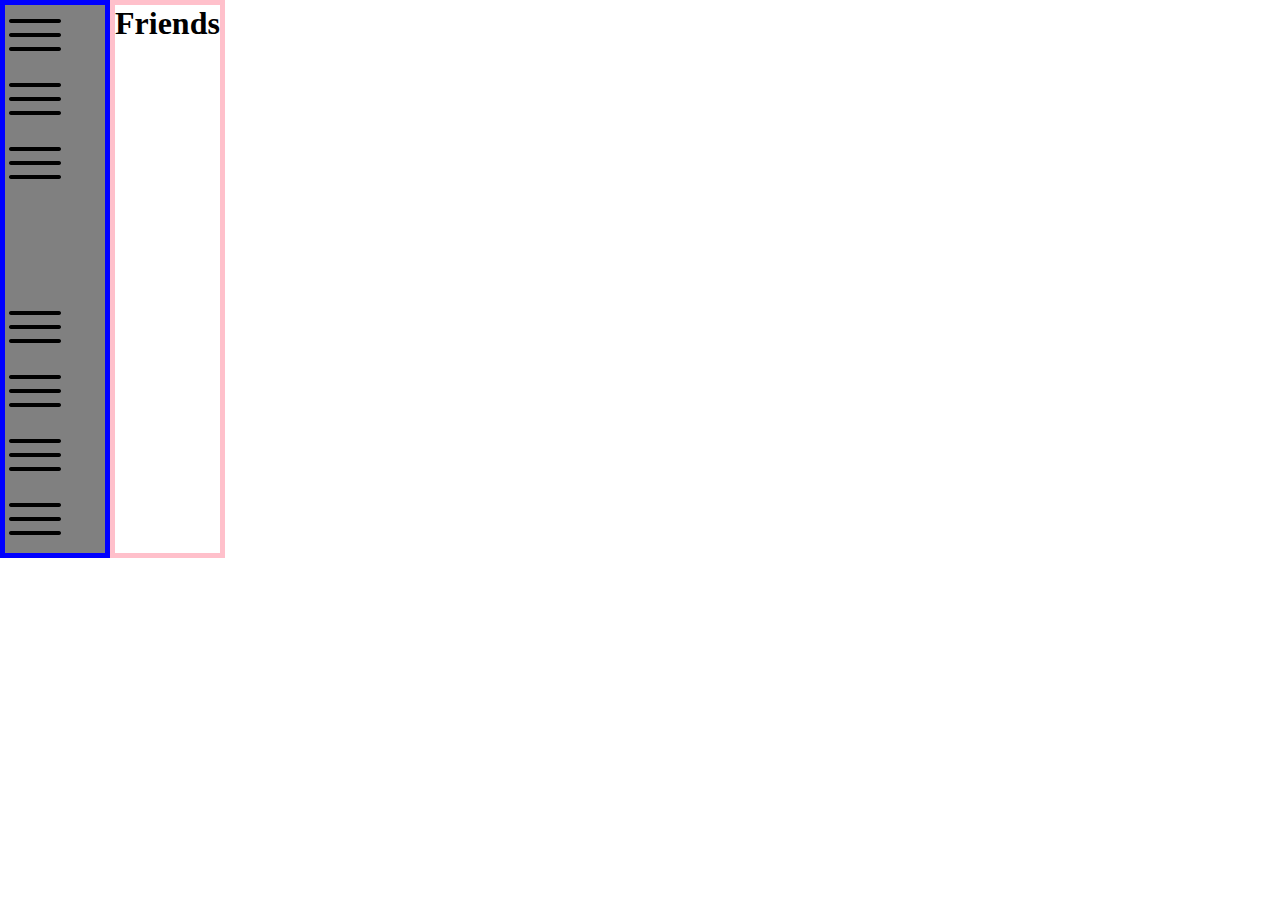
==== main.html @ e4898cb6 "Main Page Layout" ====
<!DOCTYPE html>
<html>
<head>
	<meta charset="utf-8">
	<title>Kakao Talk Clone Project</title>
	<link rel="stylesheet" type="text/css" href="./css/main.css">
</head>
<body>
	<section class="left">
		<div id="top">
<!-- 			<a href=""><img src="./img/friends.png"></a>
			<a href="chat.html"><img src="./img/chat.png"></a>
			<a href="more.html"><img src="./img/more.png"></a> -->
			<a href=""><img src="./img/menuIcon.png"></a>
			<a href=""><img src="./img/menuIcon.png"></a>
			<a href=""><img src="./img/menuIcon.png"></a>
		</div>
		<div id="bottom">
<!-- 			<a href=""><img src="./img/emoji.png"></a>
			<a href=""><img src="./img/calendar.png"></a>
			<a href=""><img src="./img/alert.png"></a> -->
			<a href=""><img src="./img/menuIcon.png"></a>
			<a href=""><img src="./img/menuIcon.png"></a>
			<a href=""><img src="./img/menuIcon.png"></a>
			<a href=""><img src="./img/menuIcon.png"></a>
		</div>
	</section>
	<section class="right">
		<h1>Friends</h1>
	</section>
</body>
</html>
---- css/main.css ----
* {margin: 0; padding: 0;}

body {
	display: flex;
}
.left {
	width: 100px;
	background-color: gray;
	align-items: center;
	border: 5px solid blue;
}

.right {
	background-color: #FFFFFF;
	border: 5px solid pink;
}

#top {
	margin-bottom: 100px;
	
}

#bottom {

}
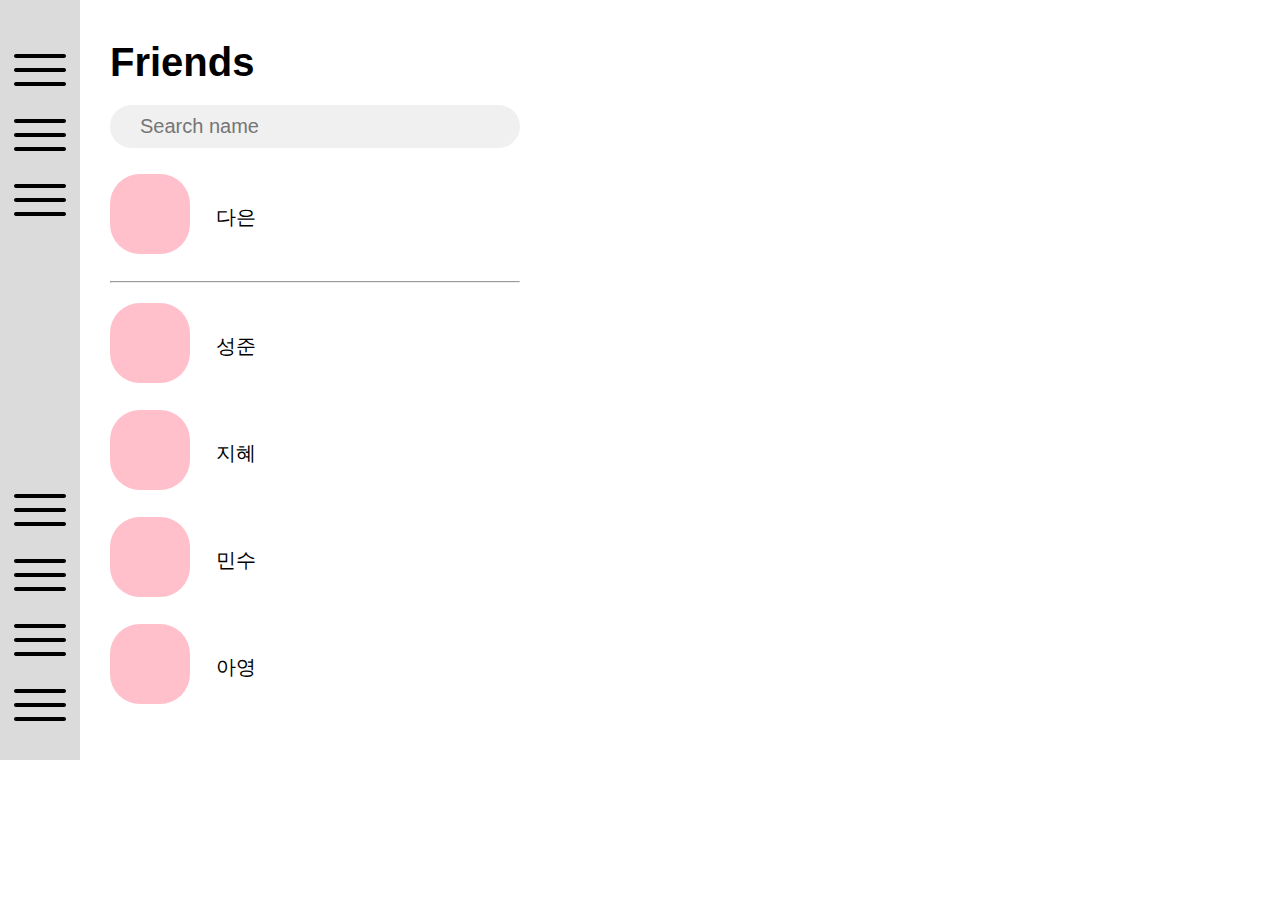
==== commit 91f0d80b: "main page css" ====
--- a/main.html
+++ b/main.html
@@ -27,6 +27,28 @@
 	</section>
 	<section class="right">
 		<h1>Friends</h1>
+		<input type="text" placeholder="Search name"><br><br><br>
+		<div class="friend">
+			<div id="profile"></div>
+			<div id="name">다은</div>
+		</div>
+		<hr>
+		<div class="friend">
+			<div id="profile"></div>
+			<div id="name">성준</div>
+		</div>
+		<div class="friend">
+			<div id="profile"></div>
+			<div id="name">지혜</div>
+		</div>
+		<div class="friend">
+			<div id="profile"></div>
+			<div id="name">민수</div>
+		</div>
+		<div class="friend">
+			<div id="profile"></div>
+			<div id="name">아영</div>
+		</div>
 	</section>
 </body>
 </html>--- a/css/main.css
+++ b/css/main.css
@@ -2,24 +2,72 @@
 
 body {
 	display: flex;
+	font-family: "Arial";
+	font-size: 20px;
+}
+
+input {
+	float: left;
+	margin-top: 20px;
+	width: 350px;
+	background-color: #F0F0F0;
+	border: none;
+	font-size: 20px;
+	padding: 10px 30px;
+	border-radius: 25px;
+	outline: none;
+}
+
+hr {
+	width: 408px;
+	background-color: gray;
+}
+
+.friend {
+	margin: 20px 0px 20px 0px;
+}
+
+#profile {
+	background-color: pink;
+	width: 80px;
+	height: 80px;
+	border-radius: 30px;
+	display: inline-block;
+}
+
+#name {
+	position: relative;
+	left: 20px;
+	bottom: 30px;
+	display: inline-block;
 }
 .left {
-	width: 100px;
-	background-color: gray;
-	align-items: center;
-	border: 5px solid blue;
+	background-color: #DBDBDB;
 }
 
 .right {
+	margin-top: 40px;
+	margin-left: 20px;
+	padding-left: 10px;
+	width: 100%;
 	background-color: #FFFFFF;
-	border: 5px solid pink;
 }
 
 #top {
-	margin-bottom: 100px;
-	
+	margin-top: 40px;
+	margin-bottom: 245px;
+	display: flex;
+	flex-direction: column;
+	align-items: center;
+	margin-left: 10px;
+	margin-right: 10px;
 }
 
 #bottom {
-
+	margin-bottom: 20px;
+	display: flex;
+	flex-direction: column;
+	align-items: center;
+	margin-left: 10px;
+	margin-right: 10px;
 }